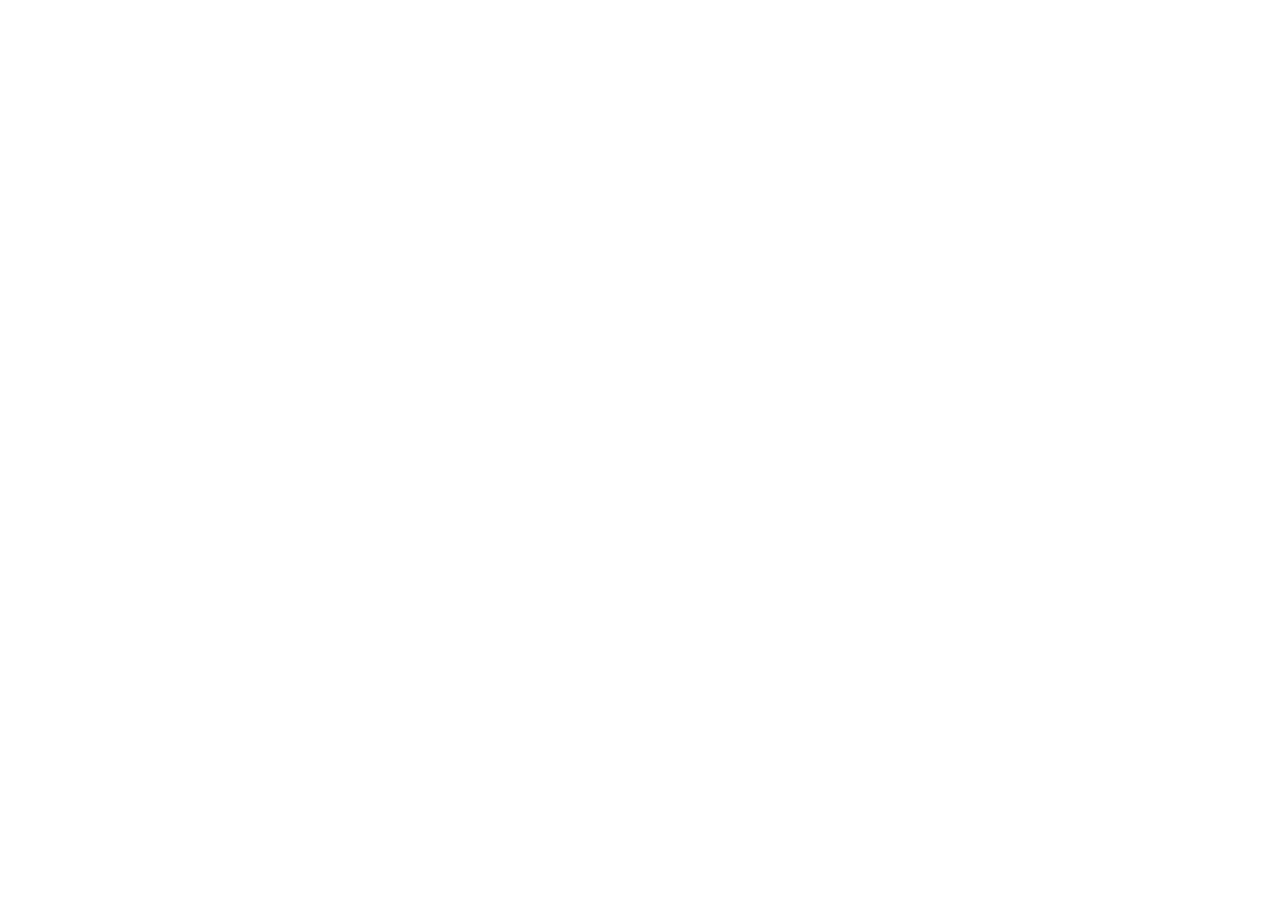
==== index.html @ 2039fcce "Ajout de index.html et sources.md" ====
<!DOCTYPE html>
<html lang="fr">
<head>
    <meta charset="UTF-8">
    <meta name="viewport" content="width=device-width, initial-scale=1.0">
    <title>IA et métiers</title>
</head>
<body>
    
</body>
</html>
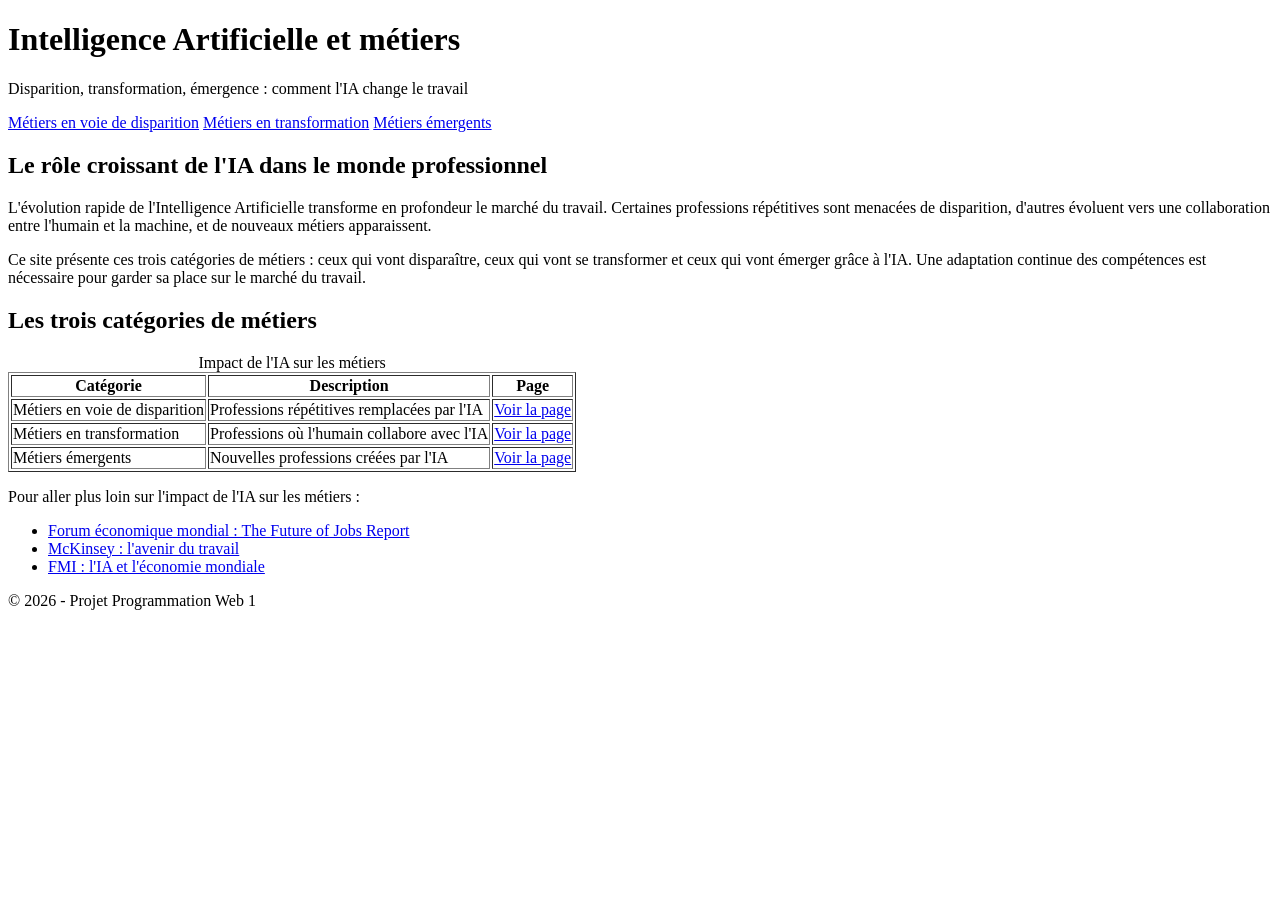
==== commit 2b977e14: "Ajout du tableau, du footer et des sources dans index.html" ====
--- a/index.html
+++ b/index.html
@@ -4,8 +4,67 @@
     <meta charset="UTF-8">
     <meta name="viewport" content="width=device-width, initial-scale=1.0">
     <title>IA et métiers</title>
+    <link rel="stylesheet" href="style-index.css">
 </head>
 <body>
-    
+    <header>
+        <h1>Intelligence Artificielle et métiers</h1>
+        <p>Disparition, transformation, émergence : comment l'IA change le travail</p>
+    </header>
+
+    <nav>
+        <a href="disparition.html">Métiers en voie de disparition</a>
+        <a href="transformation.html">Métiers en transformation</a>
+        <a href="emergents.html">Métiers émergents</a>
+    </nav>
+
+    <main>
+        <section id="presentation">
+            <h2>Le rôle croissant de l'IA dans le monde professionnel</h2>
+            <p>L'évolution rapide de l'Intelligence Artificielle transforme en profondeur le marché du travail. Certaines professions répétitives sont menacées de disparition, d'autres évoluent vers une collaboration entre l'humain et la machine, et de nouveaux métiers apparaissent.</p>
+            <p>Ce site présente ces trois catégories de métiers : ceux qui vont disparaître, ceux qui vont se transformer et ceux qui vont émerger grâce à l'IA. Une adaptation continue des compétences est nécessaire pour garder sa place sur le marché du travail.</p>
+        </section>
+
+        <section id="categories">
+            <h2>Les trois catégories de métiers</h2>
+            <table border="1">
+                <caption>Impact de l'IA sur les métiers</caption>
+                <thead>
+                    <tr>
+                        <th>Catégorie</th>
+                        <th>Description</th>
+                        <th>Page</th>
+                    </tr>
+                </thead>
+                <tbody>
+                    <tr>
+                        <td>Métiers en voie de disparition</td>
+                        <td>Professions répétitives remplacées par l'IA</td>
+                        <td><a href="disparition.html">Voir la page</a></td>
+                    </tr>
+                    <tr>
+                        <td>Métiers en transformation</td>
+                        <td>Professions où l'humain collabore avec l'IA</td>
+                        <td><a href="transformation.html">Voir la page</a></td>
+                    </tr>
+                    <tr>
+                        <td>Métiers émergents</td>
+                        <td>Nouvelles professions créées par l'IA</td>
+                        <td><a href="emergents.html">Voir la page</a></td>
+                    </tr>
+                </tbody>
+            </table>
+        </section>
+    </main>
+
+    <footer>
+        <p>Pour aller plus loin sur l'impact de l'IA sur les métiers :</p>
+        <ul>
+            <li><a href="https://www.weforum.org/publications/the-future-of-jobs-report-2025/">Forum économique mondial : The Future of Jobs Report</a></li>
+            <li><a href="https://www.mckinsey.com/featured-insights/future-of-work">McKinsey : l'avenir du travail</a></li>
+            <li><a href="https://www.imf.org/en/Blogs/Articles/2024/01/14/ai-will-transform-the-global-economy-lets-make-sure-it-benefits-humanity">FMI : l'IA et l'économie mondiale</a></li>
+        </ul>
+        <p>© 2026 - Projet Programmation Web 1</p>
+    </footer>
 </body>
 </html>
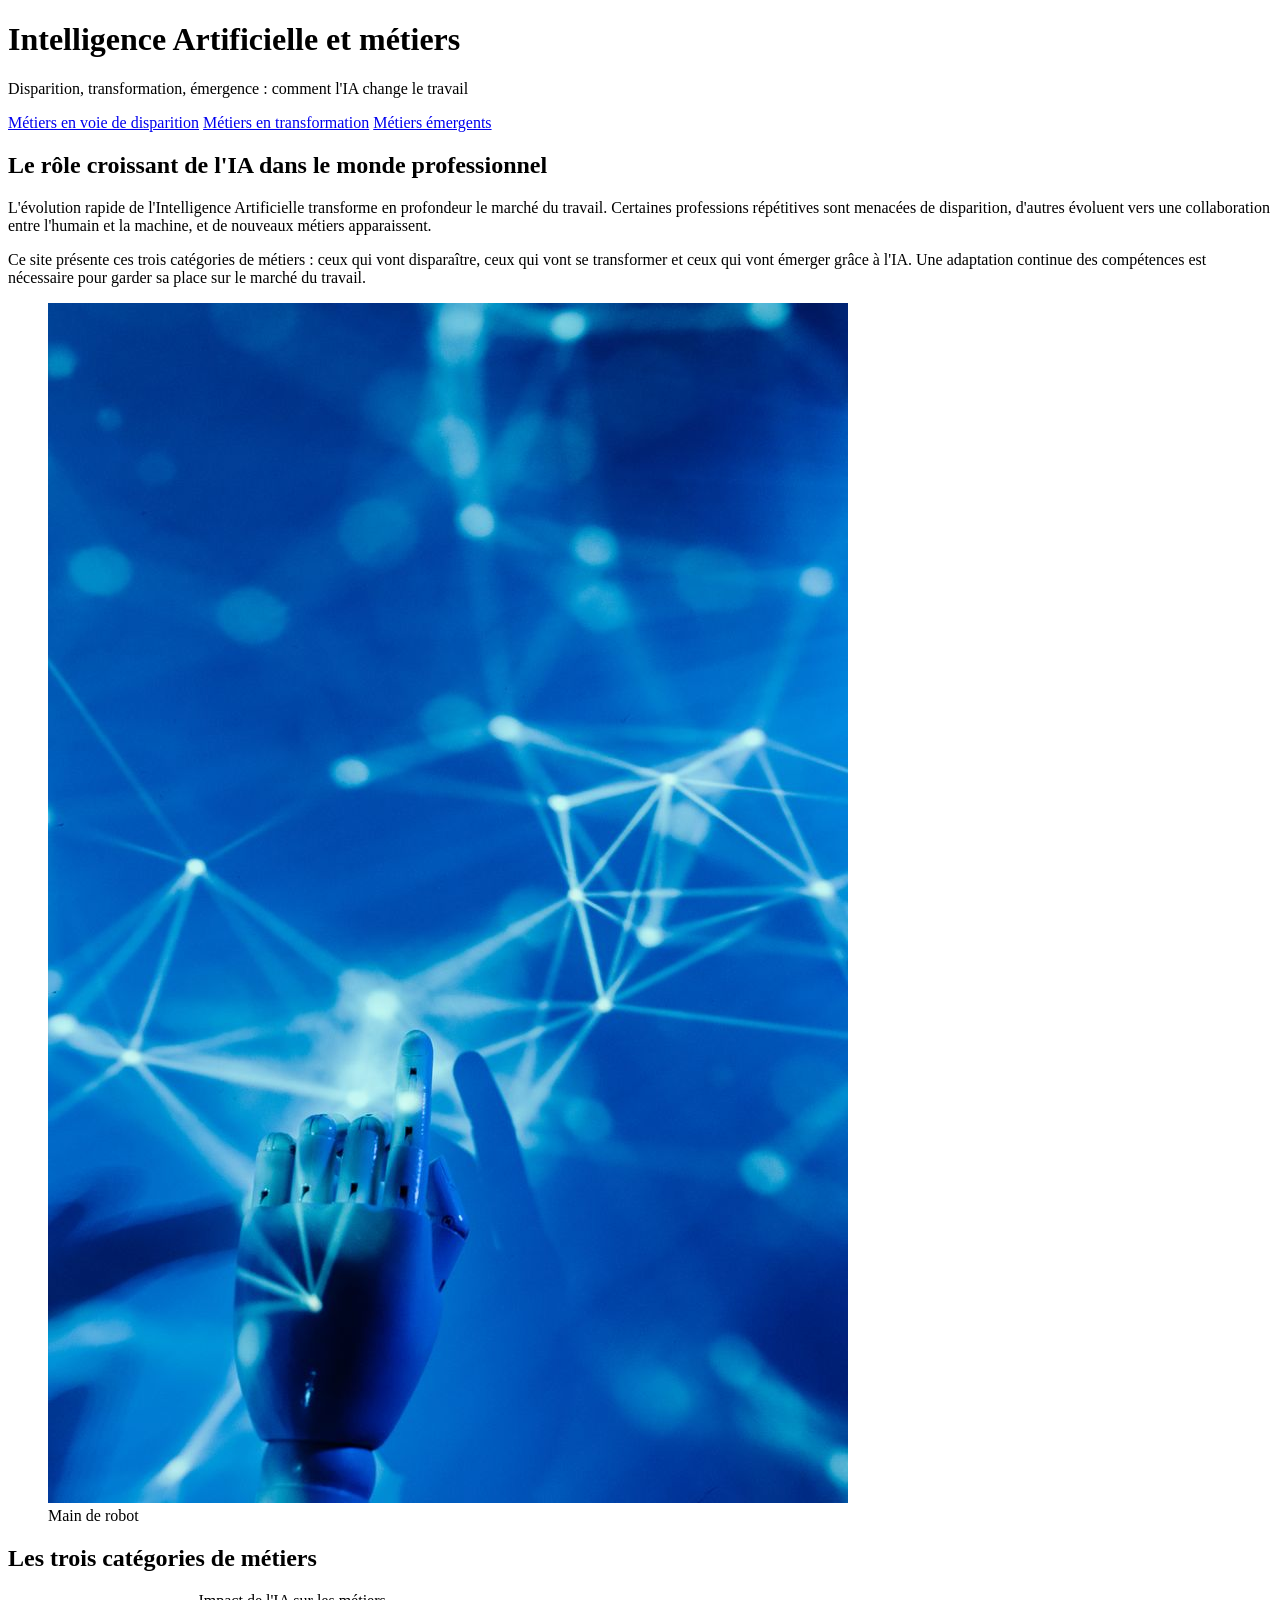
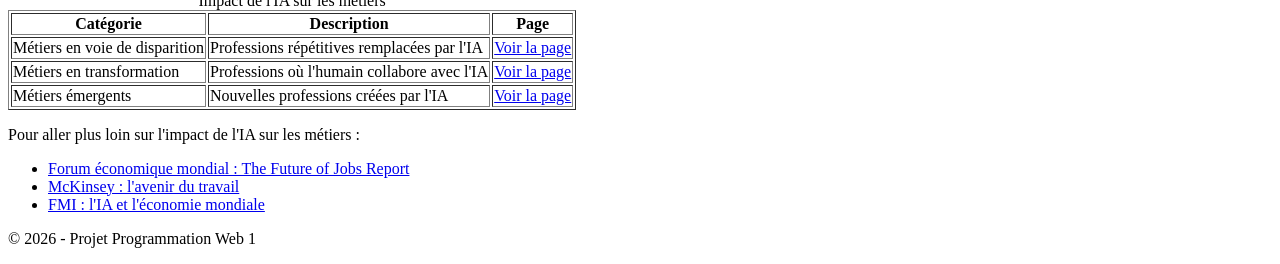
==== commit 2c3804f7: "ajout d'image dans index.html" ====
--- a/index.html
+++ b/index.html
@@ -23,6 +23,10 @@
             <h2>Le rôle croissant de l'IA dans le monde professionnel</h2>
             <p>L'évolution rapide de l'Intelligence Artificielle transforme en profondeur le marché du travail. Certaines professions répétitives sont menacées de disparition, d'autres évoluent vers une collaboration entre l'humain et la machine, et de nouveaux métiers apparaissent.</p>
             <p>Ce site présente ces trois catégories de métiers : ceux qui vont disparaître, ceux qui vont se transformer et ceux qui vont émerger grâce à l'IA. Une adaptation continue des compétences est nécessaire pour garder sa place sur le marché du travail.</p>
+            <figure>
+                <img src="images/ia-travail.jpg" alt="Une main de robot">
+                <figcaption>Main de robot</figcaption>
+            </figure>
         </section>
 
         <section id="categories">
